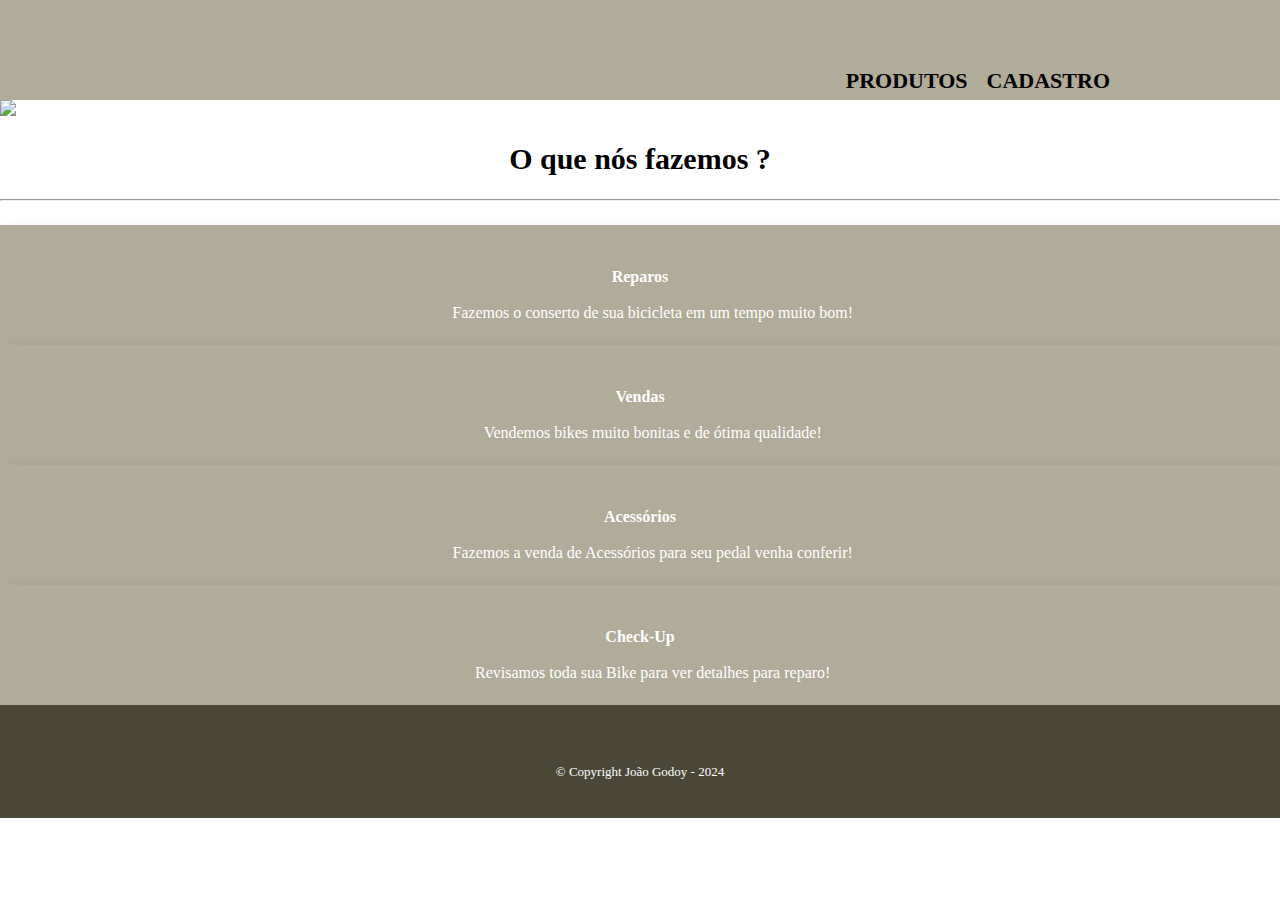
==== index.html @ a8f3d5db "Add files via upload" ====
<!DOCTYPE html>
<html lang="pt-br">
	<head>
		<meta charset="UTF-8">
		<meta name="viewport" content="width=device-width">
		<title>Loja de Bikes</title>

		<link rel="stylesheet" href="reset.css">
		<link rel="stylesheet" href="style.css">

	</head>

	<body>
		<header>
			<div class="caixa">


				<nav>
					<ul>
						<li><a href="produtos.html">Produtos</a></li>
						<li><a href="contato.html">Cadastro</a></li>
					</ul>
				</nav>
			</div>
		</header>

		<img class="banner" src="banner.jpg">

		<main>
			<section id="features">
				<div class="container">
	
					<div class="row">
						<div class="col-md-12">
							<div class="sectionHead">O que nós fazemos ?</div>
							<hr>
							<br>
						</div>
						<div class="col-md-3">
							<div class="box">
								<div class="icon">
									<i class="fa fa-wrench" aria-hidden="true"></i>
								</div>
								<h4>Reparos</h4>
								<p>Fazemos o conserto de sua bicicleta em um tempo muito bom!</p>
							</div>
						</div>
						<div class="col-md-3">
							<div class="box">
								<div class="icon">
									<i class="fa fa-clock-o" aria-hidden="true"></i>
								</div>
								<h4>Vendas</h4>
								<p>Vendemos bikes muito bonitas e de ótima qualidade! </p>
							</div>
						</div>
						<div class="col-md-3">
							<div class="box">
								<div class="icon">
									<i class="fa fa-cog" aria-hidden="true"></i>
								</div>
								<h4>Acessórios</h4>
								<p>Fazemos a venda de Acessórios para seu pedal venha conferir! </p>
							</div>
						</div>
						<div class="col-md-3">
							<div class="box">
								<div class="icon">
									<i class="fa fa-balance-scale" aria-hidden="true"></i>
								</div>
								<h4>Check-Up</h4>
								<p>Revisamos toda sua Bike para ver detalhes para reparo! </p>
							</div>
						</div>
					</div>
	
	
				</div>
			</section>
		</main>

		<footer>
			<p class="copyright">&copy; Copyright João Godoy - 2024</p>
		</footer>
	</body>
</html>
---- style.css ----
body {
	font-family: 'Times New Roman', sans-serif;
}

header {
	background: #B1AB99;
	padding: 50px 0;
}

.caixa {
	position: relative;
	width: 940px;
	margin: 0 auto;
}

nav {
	position: absolute;
	top: 20px;
	right: 0;
}

nav li {
	display: inline;
	margin: 0 0 0 15px;
}

nav a {
	text-transform: uppercase;
	color: #000000;
	font-weight: bold;
	font-size: 22px;
	text-decoration: none;
}

nav a:hover {
	color: #C78C19;
	text-decoration: underline;
}

.img {
	width: 100%;
}

.produtos {
	width: 1040px;
	margin: 0 auto;
	padding: 50px 0;
	text-align: center;
}

.produtos li {
	display: inline-block;
	text-align: center;
	width: 30%;
	vertical-align: top;
	margin: 0 30.5%;
	padding: 30px 20px;
	box-sizing: content-box;
	border: 2px solid #000000;
	border-radius: 10px;
}

.produtos li:hover {
	border-color: #C78C19;
}

.produtos li:active {
	border-color: #088C19;	
}

.produtos li:hover h2 {
	font-size: 34px;
}

.produtos h2 {
	font-size: 30px;
	font-weight: bold;
}

.produto-descricao {
	font-size: 18px;
}

.produto-preco {
	font-size: 22px;
	font-weight: bold;
	margin-top: 10px;
}

footer {
	text-align: center;
	background-color: #4b4737;
	padding: 40px 0;
}

.copyright {
	color: #FFFFFF;
	font-size: 13px;
	margin: 20px 0 0;
}

main {
	text-align: center;
	
}

form {

	margin: 40px 0;
}

form label, form legend {
	text-align: center;
	display:block;
	font-size: 20px;
	margin: 0 0 10px;
}

.input-padrao {
	margin: 0 0 20px;
	padding: 10px 25px;
	width: 50%;
}

.checkbox {
	margin: 20px 0;
	text-align: center;
}

.enviar {
	
	width:40%;
	padding: 15px 0;
	background: #4b4737;
	color: white;
	font-weight: bold;
	font-size: 18px;
	border: none;
	border-radius: 5px;
	transition: 1s all;
	cursor: pointer;
}

.enviar:hover {
	background: #2f2d23;
	transform: scale(1.2);
}



thead {
	background: #555555;
	color: white;
	font-weight: bold;
}

td, th {
	border: 1px solid #000000;
	padding: 8px 15px;
}


/* página inicial */
.banner {
	width:100%;
}

.titulo-principal {
	text-align: center;
	font-size: 2em;
	margin: 0 0 1em;
	clear: left;
}

.principal {
	padding: 3em 0;
	background: #FEFEFE;
	width: 940px;
	margin: 0 auto;
}

.principal p {
	margin: 0 0 1em;
}

.principal strong {
	font-weight: bold;
}

.principal em {
	font-style: italic;
}
.box {
    text-align: center;
    transition: all 0.2s ease-out;
    padding: 24px 4px;
    background-color: #B1AB99;
    color: #fff;
    box-shadow: 9px 9px 16px 0px rgba(0, 0, 0, 0.25);
}
.box:hover {
    background-color: #4b4737 ;
    transform: scale(1.1);
    color: #fff;
}

.box>p {
    width: 85%;
    text-align: center;
    margin-top: 0;
    transform: translate(10%, 0%);
}



.box>h4 {
    padding: 20px 0;
    font-weight: bold;
}
.sectionSubHead {
    font-size: 24px;
    font-weight: bold;
    letter-spacing: 1px;
    word-spacing: 1.5px;
    margin-bottom: 5px;
    margin-top: 32px;
}

.sectionSubSubHead{
    font-size: 22px;
    letter-spacing: 1px;
    word-spacing: 1.5px;
    margin-bottom: 32px;
    margin-top: 32px;
}
.sectionHead {
    text-align: center;
    font-size: 30px;
    margin: 25px 0;
    padding: 0;
    font-weight: bold;
}
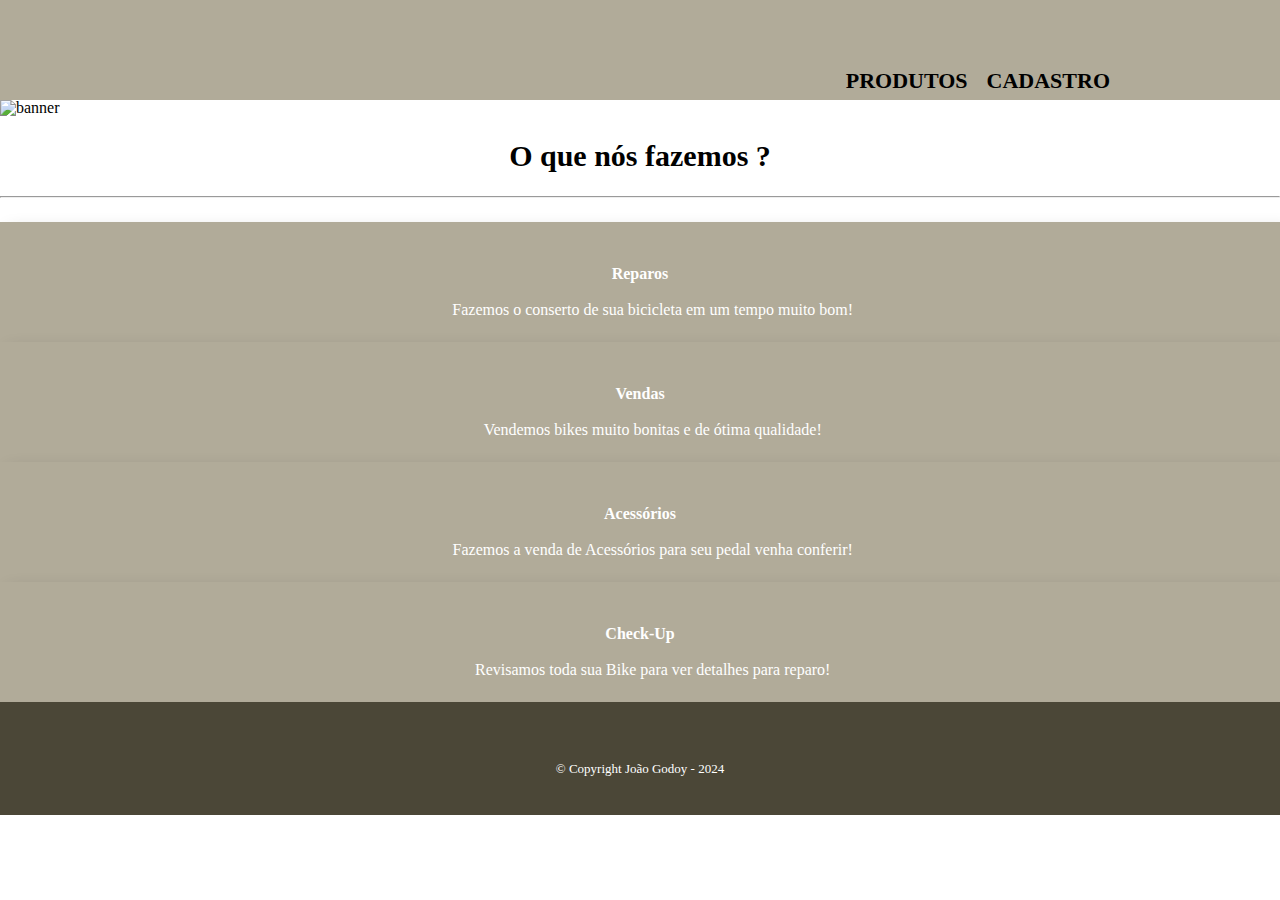
==== commit 6a165cfa: "Update index.html" ====
--- a/index.html
+++ b/index.html
@@ -24,7 +24,7 @@
 			</div>
 		</header>
 
-		<img class="banner" src="banner.jpg">
+		<img class="banner" src="banner.jpg" alt="banner">
 
 		<main>
 			<section id="features">
@@ -83,4 +83,4 @@
 			<p class="copyright">&copy; Copyright João Godoy - 2024</p>
 		</footer>
 	</body>
-</html>+</html>
